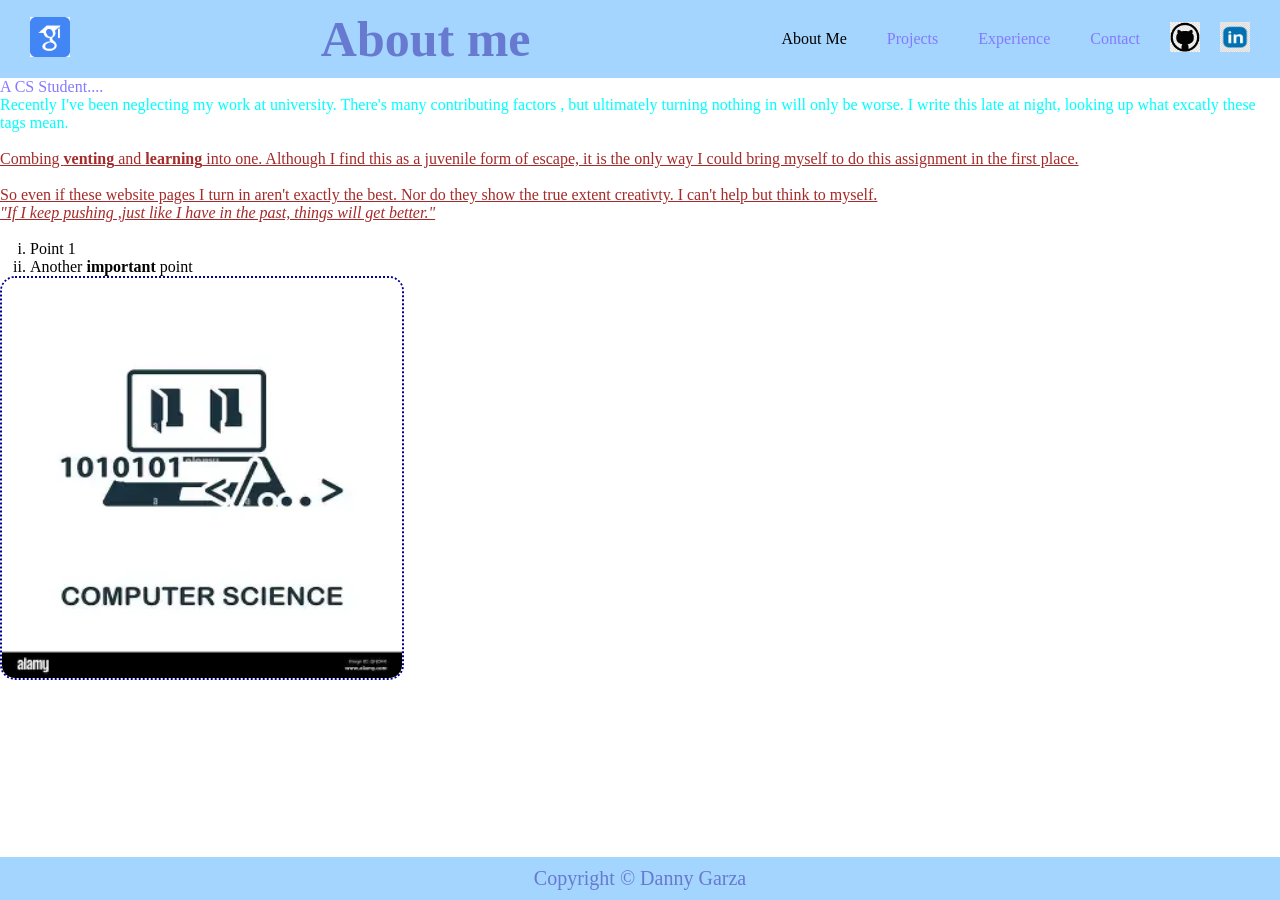
==== index.html @ eb16a06a "Update index.html icon logo changes" ====
<!DOCTYPE html>
<html>
    <head>
        <link rel="stylesheet" href="styles.css">
        <link rel="shortcut icon" href="images/gscholar
.png">
        <title>Home</title>
    </head>
    <body>
        <header>
            <div class="logo">
                <img src="images/gscholar.png">
            </div>
            <!--heading tag h1,h2,h3...,h6-->
            <h1>About me</h1>
            <!-- use anchor tag for links -->
            <ul class="nav-bar"> <!--unordered list tag -->
                <li><a class="current" href="index.html">About Me</a></li> <!-- list item tag -->
                <li><a href="projects.html">Projects</a></li>
                <li><a href="experience.html">Experience</a></li>
                <li><a href="contact.html">Contact</a></li>
            </ul>

            <div class="socials">
                <a href="https://github.com/dgaf56" target="_blank"><img src="images/github-logo.png"></a>
                <a href=""><img src="images/linkedin-logo.png"></a>
            </div>
        </header>

        <div class="content">
            <p>A CS Student....</p>
            <!--paragraph tag-->
            <p style="color:aqua;"> Recently I've been neglecting my work at university. There's many contributing factors , but ultimately turning nothing in will only be worse.
            I write this late at night, looking up what excatly these tags mean. </p>

                <br/>
                

            <p class="abtMeText"> Combing <b>venting</b> and <b>learning</b> into one. 
                Although I find this as a juvenile form of escape, it is the only way I could bring myself to do this assignment in the first place.
                </p>

                <br/>

            <p class="abtMeText"> So even if these website pages I turn in aren't exactly the best. Nor do they show the true extent creativty. I can't help but think to myself. <br/> <!--break tag-->
                <i> "If I keep pushing ,just like I have in the past, things will get better."</i></p>

            <br/>

            <ol type="i" class="list-aboutme">
                <li>Point 1</li>
                <li>Another <b>important</b> point</li>
            </ol>

            <img class="home-image" src="images/icon.png" width="400" height="400" alt="Cannot load icon">
        </div>

        <footer>
            Copyright &copy; Danny Garza
        </footer>

    </body>

</html>
---- styles.css ----
*
{
    margin: 0px; /* property-name: property-value; */
    padding: 0px;
}

header{
    display:flex;
    justify-content: space-between;
    align-items: center;
    background-color: #a3d5ff;
    padding: 10px 30px;

    position: sticky;
    top:0;
}

.logo img{
    width: 40px;
}

header h1{
    text-align: center;
    color: #6879d0;
    flex: 1;
    font: 50px "Times New Roman";
    font-weight:800;
}

.nav-bar{
    display: flex;
    gap: 40px;
    list-style-type: none;
}

.socials{
    padding-left: 30px;
    display: flex;
    gap: 20px;
}

.socials img{
    width:30px;
    height: 30px;
}

.nav-bar a{
    color:#8579ff;
}

.nav-bar .current{
    color:#000000;
}

a:link{
    text-decoration: none;
}

a:visited{
    text-decoration: none;
}

a:hover{
    text-decoration: underline;
}


.content{
    width: 100%;
    padding-bottom: 57px;
    /*background-image: url(images/icon.png);
    background-repeat: no-repeat;
    background-size: cover;
    background-position: center;*/
}

.home-image{
    border-style: dotted;
    border-width: 2px;
    border-radius: 15px;
    border-color: darkblue;
}

.content p{
    color:#8579ff;
}

.content .abtMeText{
    color:brown;
    text-decoration: underline;
}

.list-aboutme{
    list-style-type: lower-roman;
    padding-left: 30px;
}

footer{
    width: 100%;
    position: fixed;
    bottom: 0;
    color: #6879d0;
    background-color:  #a3d5ff;
    text-align: center;
    padding-top: 10px;
    padding-bottom: 10px;
    font-size: 20px;
}

.project-table{
    
    border-collapse: collapse;
    margin: auto;

    margin-top: 10px;
}

.project-table td, .project-table th{
    border: 1px dashed black;
    padding: 3px;
    text-align: center;
}

.content form{
    width: fit-content;
    margin: auto;
    text-align: left;
    padding: 5px;
}

.content legend{
    text-align: center;
}
.content fieldset{
    padding: 3px;
}

.content label{
    display: inline-block;
    vertical-align: top;
    width: 75px;
}

.content input, .content textarea{
    margin-bottom: 5px;
    width: 250px;
    padding: 6px;
    border: 1px solid #bbbbbb;
    border-radius: 4px;
    font-size: 14px;
    box-sizing: border-box;
}
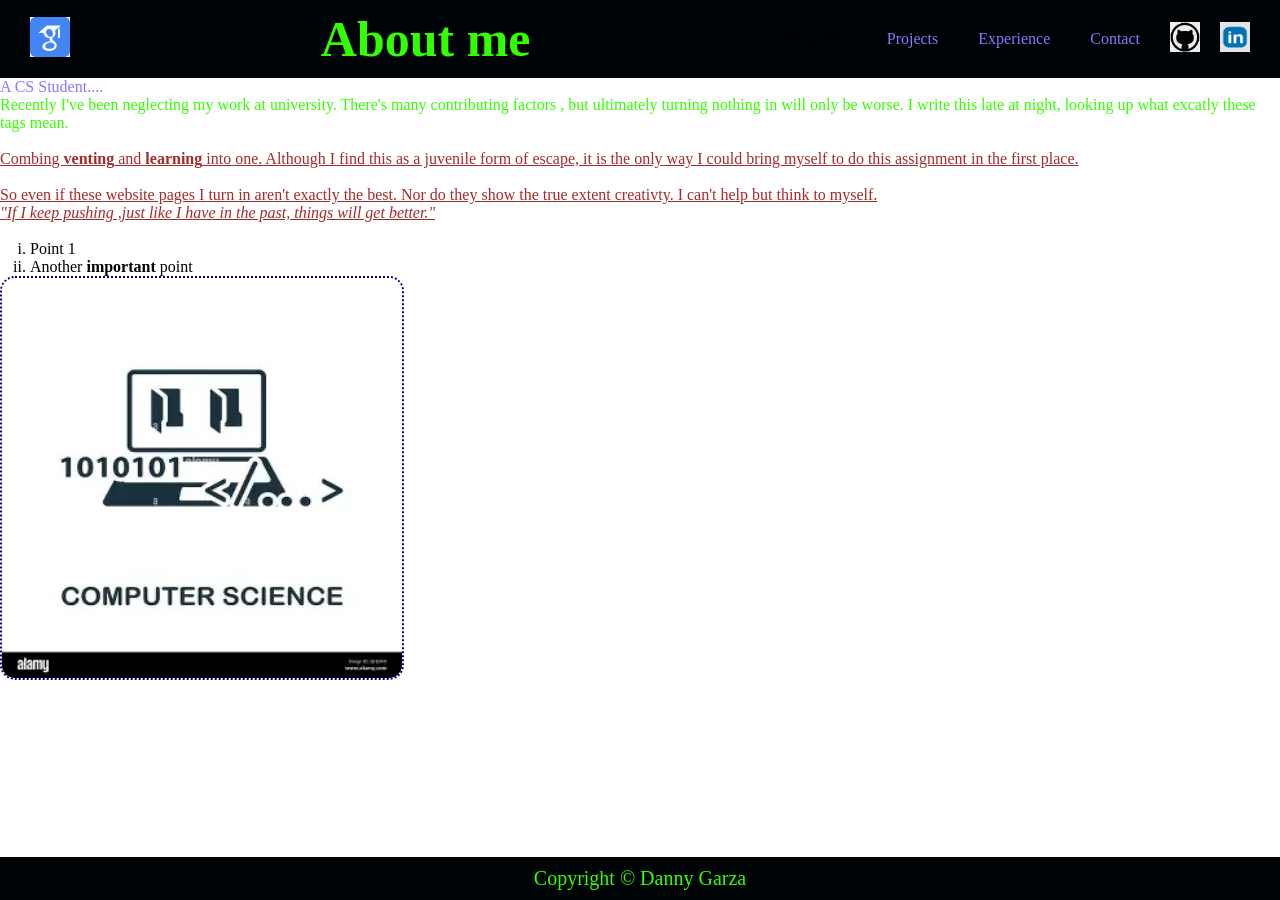
==== commit d18f2a1f: "Update index.html" ====
--- a/index.html
+++ b/index.html
@@ -30,7 +30,7 @@
         <div class="content">
             <p>A CS Student....</p>
             <!--paragraph tag-->
-            <p style="color:aqua;"> Recently I've been neglecting my work at university. There's many contributing factors , but ultimately turning nothing in will only be worse.
+            <p style="color:#33ff00;"> Recently I've been neglecting my work at university. There's many contributing factors , but ultimately turning nothing in will only be worse.
             I write this late at night, looking up what excatly these tags mean. </p>
 
                 <br/>
@@ -66,3 +66,4 @@
 
 
 
+
--- a/styles.css
+++ b/styles.css
@@ -8,7 +8,7 @@
     display:flex;
     justify-content: space-between;
     align-items: center;
-    background-color: #a3d5ff;
+    background-color: #000306;
     padding: 10px 30px;
 
     position: sticky;
@@ -21,7 +21,7 @@
 
 header h1{
     text-align: center;
-    color: #6879d0;
+    color: #33ff00;
     flex: 1;
     font: 50px "Times New Roman";
     font-weight:800;
@@ -99,8 +99,8 @@
     width: 100%;
     position: fixed;
     bottom: 0;
-    color: #6879d0;
-    background-color:  #a3d5ff;
+    color: #33ff00;
+    background-color:  #000306;
     text-align: center;
     padding-top: 10px;
     padding-bottom: 10px;
@@ -150,3 +150,4 @@
     font-size: 14px;
     box-sizing: border-box;
 }
+
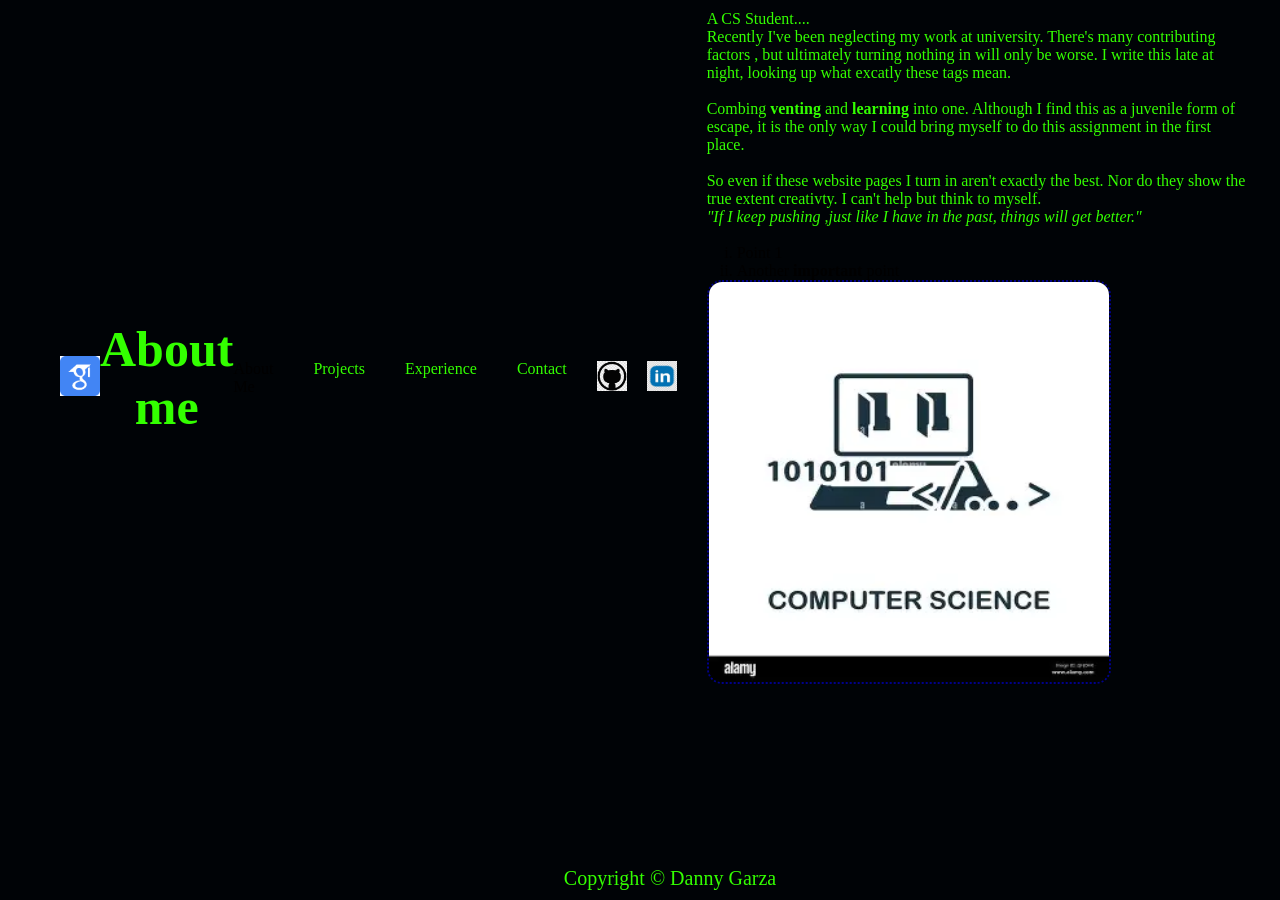
==== commit b6feedb0: "Update index.html" ====
--- a/index.html
+++ b/index.html
@@ -36,13 +36,13 @@
                 <br/>
                 
 
-            <p class="abtMeText"> Combing <b>venting</b> and <b>learning</b> into one. 
+            <p style="color:#33ff00;"> Combing <b>venting</b> and <b>learning</b> into one. 
                 Although I find this as a juvenile form of escape, it is the only way I could bring myself to do this assignment in the first place.
                 </p>
 
                 <br/>
 
-            <p class="abtMeText"> So even if these website pages I turn in aren't exactly the best. Nor do they show the true extent creativty. I can't help but think to myself. <br/> <!--break tag-->
+            <p style="color:#33ff00;"> So even if these website pages I turn in aren't exactly the best. Nor do they show the true extent creativty. I can't help but think to myself. <br/> <!--break tag-->
                 <i> "If I keep pushing ,just like I have in the past, things will get better."</i></p>
 
             <br/>
@@ -67,3 +67,4 @@
 
 
 
+
--- a/styles.css
+++ b/styles.css
@@ -45,7 +45,7 @@
 }
 
 .nav-bar a{
-    color:#8579ff;
+    color:#33ff00;
 }
 
 .nav-bar .current{
@@ -82,7 +82,7 @@
 }
 
 .content p{
-    color:#8579ff;
+    color:#33ff00;
 }
 
 .content .abtMeText{
@@ -94,7 +94,12 @@
     list-style-type: lower-roman;
     padding-left: 30px;
 }
-
+Body{
+    display:flex;
+    justify-content: space-between;
+    align-items: center;
+    background-color: #000306;
+    padding: 10px 30px;
 footer{
     width: 100%;
     position: fixed;
@@ -151,3 +156,6 @@
     box-sizing: border-box;
 }
 
+
+
+
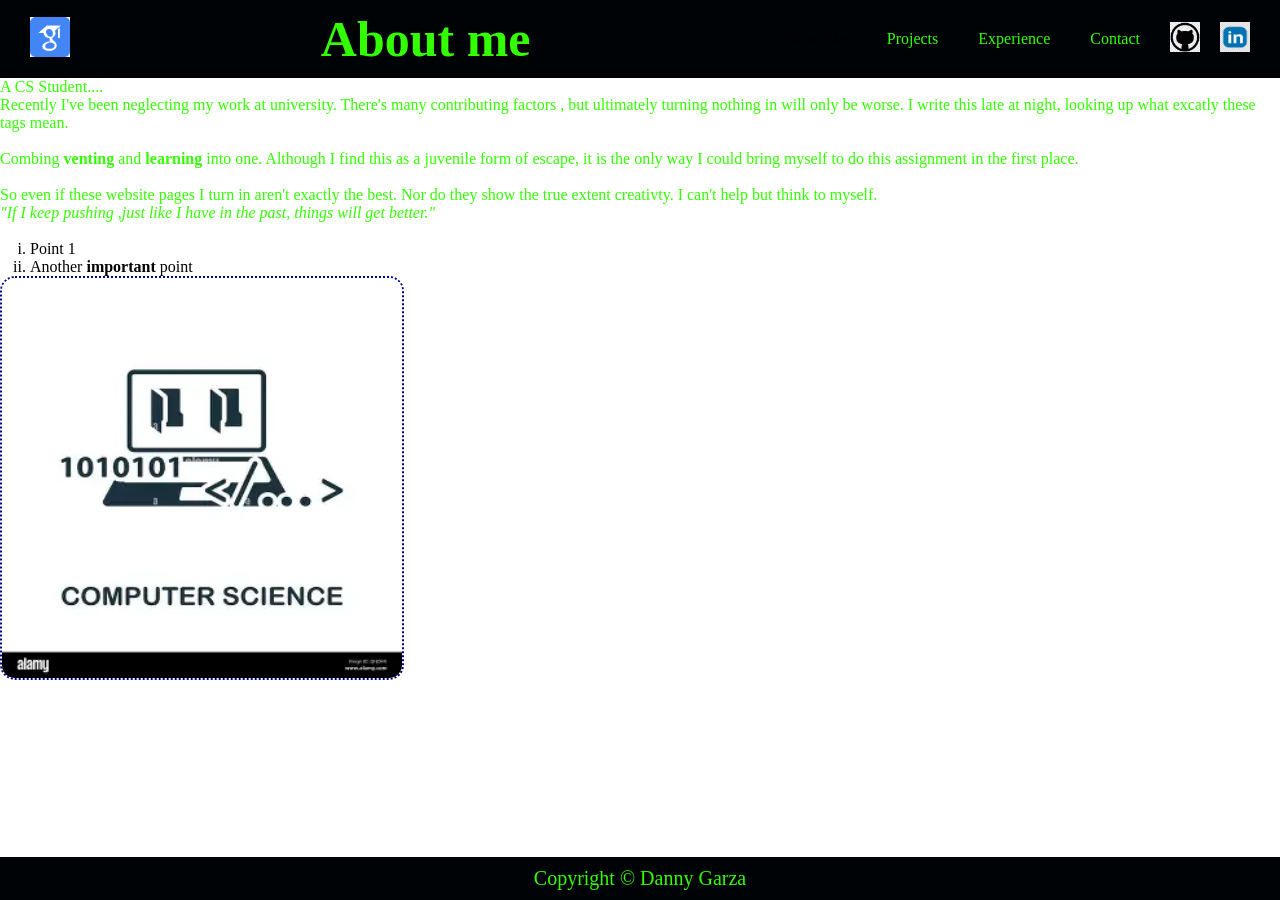
==== commit 6d7475fa: "Update index.html" ====
--- a/index.html
+++ b/index.html
@@ -2,8 +2,7 @@
 <html>
     <head>
         <link rel="stylesheet" href="styles.css">
-        <link rel="shortcut icon" href="images/gscholar
-.png">
+        <link rel="shortcut icon" href="icons8-fallout-shelter-50.png">
         <title>Home</title>
     </head>
     <body>
@@ -68,3 +67,4 @@
 
 
 
+
--- a/styles.css
+++ b/styles.css
@@ -94,12 +94,7 @@
     list-style-type: lower-roman;
     padding-left: 30px;
 }
-Body{
-    display:flex;
-    justify-content: space-between;
-    align-items: center;
-    background-color: #000306;
-    padding: 10px 30px;
+
 footer{
     width: 100%;
     position: fixed;
@@ -159,3 +154,5 @@
 
 
 
+
+
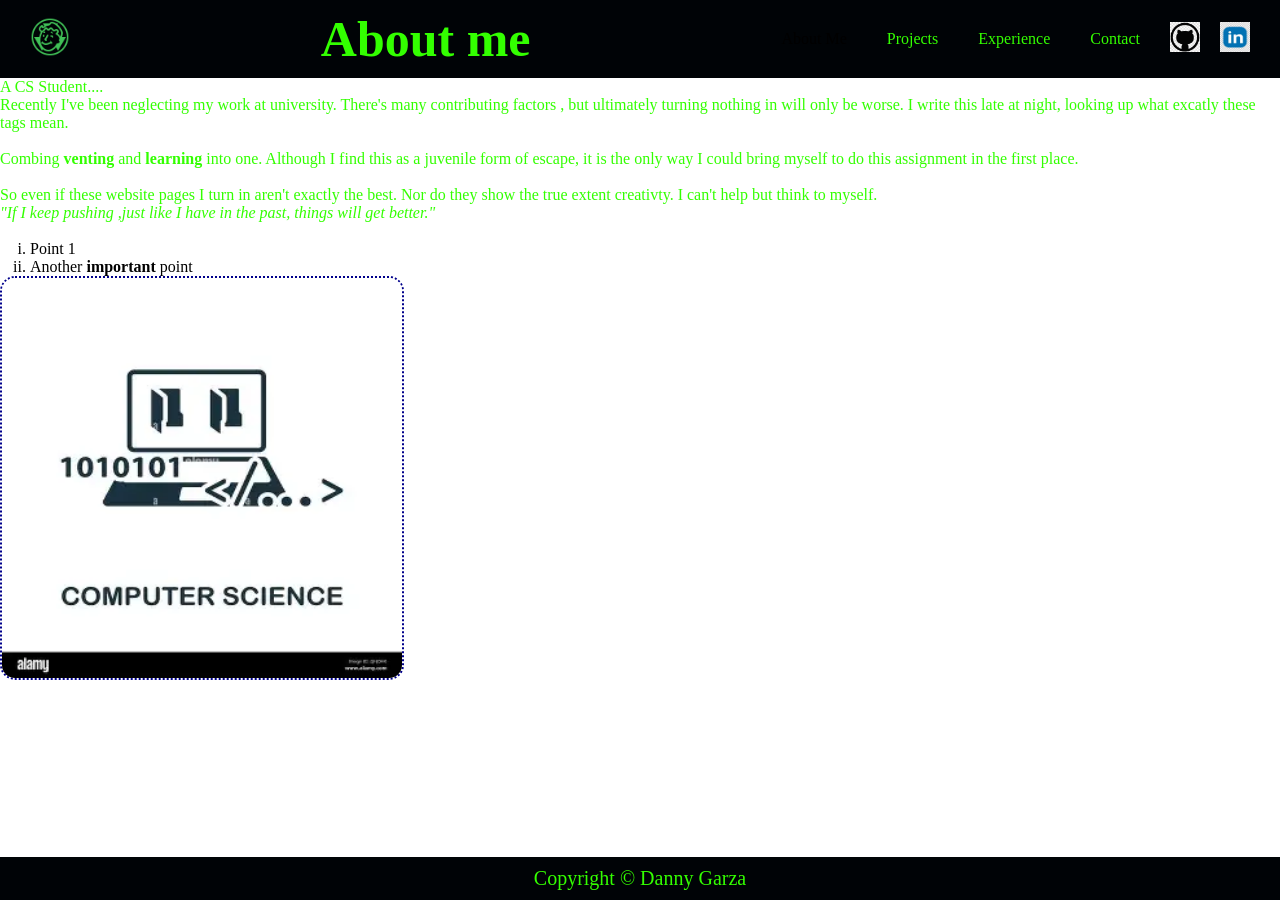
==== commit 62514eae: "Update index.html" ====
--- a/index.html
+++ b/index.html
@@ -2,13 +2,13 @@
 <html>
     <head>
         <link rel="stylesheet" href="styles.css">
-        <link rel="shortcut icon" href="icons8-fallout-shelter-50.png">
+        <link rel="shortcut icon" href="images/icons8-fallout-shelter-50.png">
         <title>Home</title>
     </head>
     <body>
         <header>
             <div class="logo">
-                <img src="images/gscholar.png">
+                <img src="images/icons8-fallout-shelter-50.png">
             </div>
             <!--heading tag h1,h2,h3...,h6-->
             <h1>About me</h1>
@@ -68,3 +68,5 @@
 
 
 
+
+
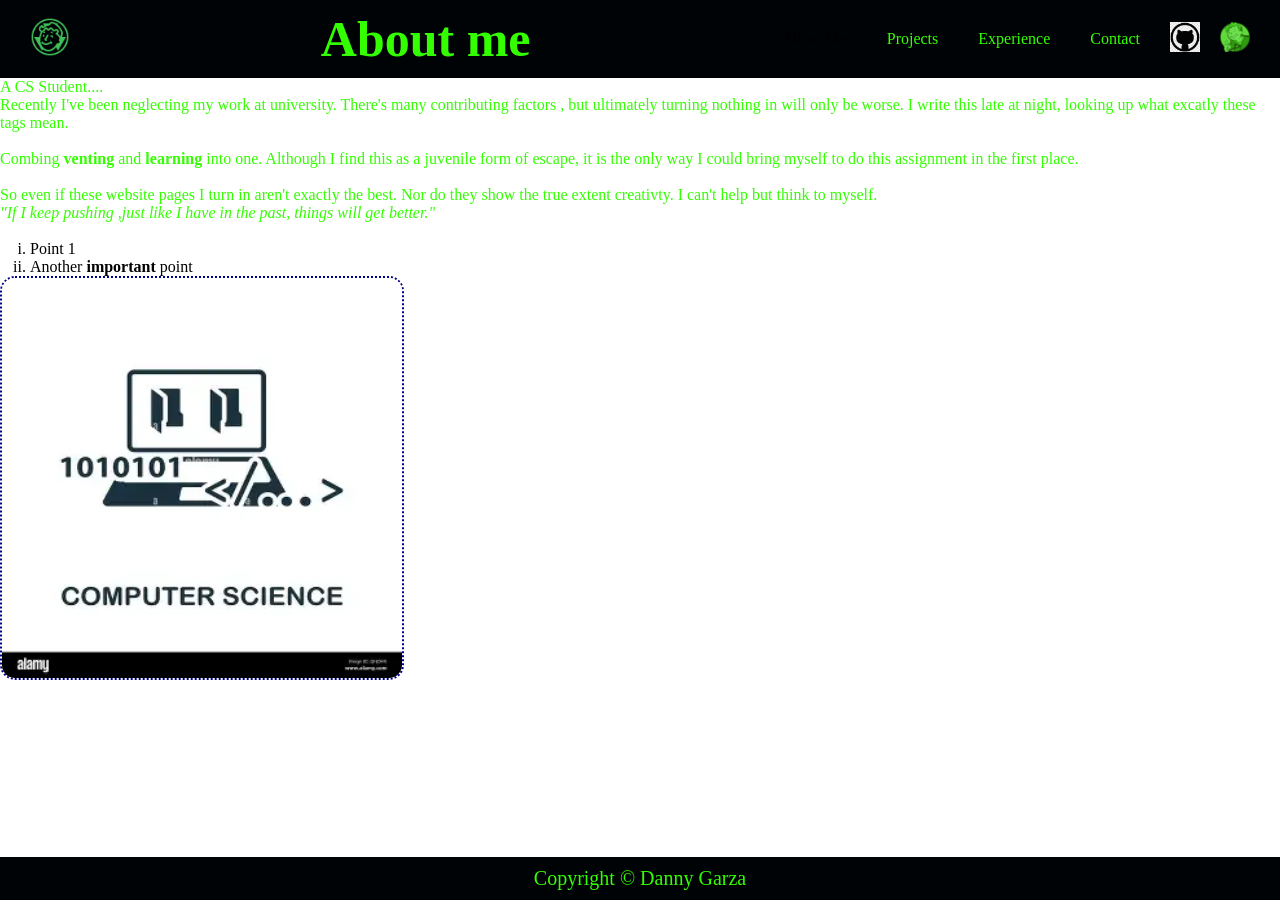
==== commit 943c15f1: "Update index.html" ====
--- a/index.html
+++ b/index.html
@@ -22,7 +22,7 @@
 
             <div class="socials">
                 <a href="https://github.com/dgaf56" target="_blank"><img src="images/github-logo.png"></a>
-                <a href=""><img src="images/linkedin-logo.png"></a>
+                <a href=""><img src="images/pngimg.com - fallout_PNG72.png"></a>
             </div>
         </header>
 
@@ -70,3 +70,4 @@
 
 
 
+
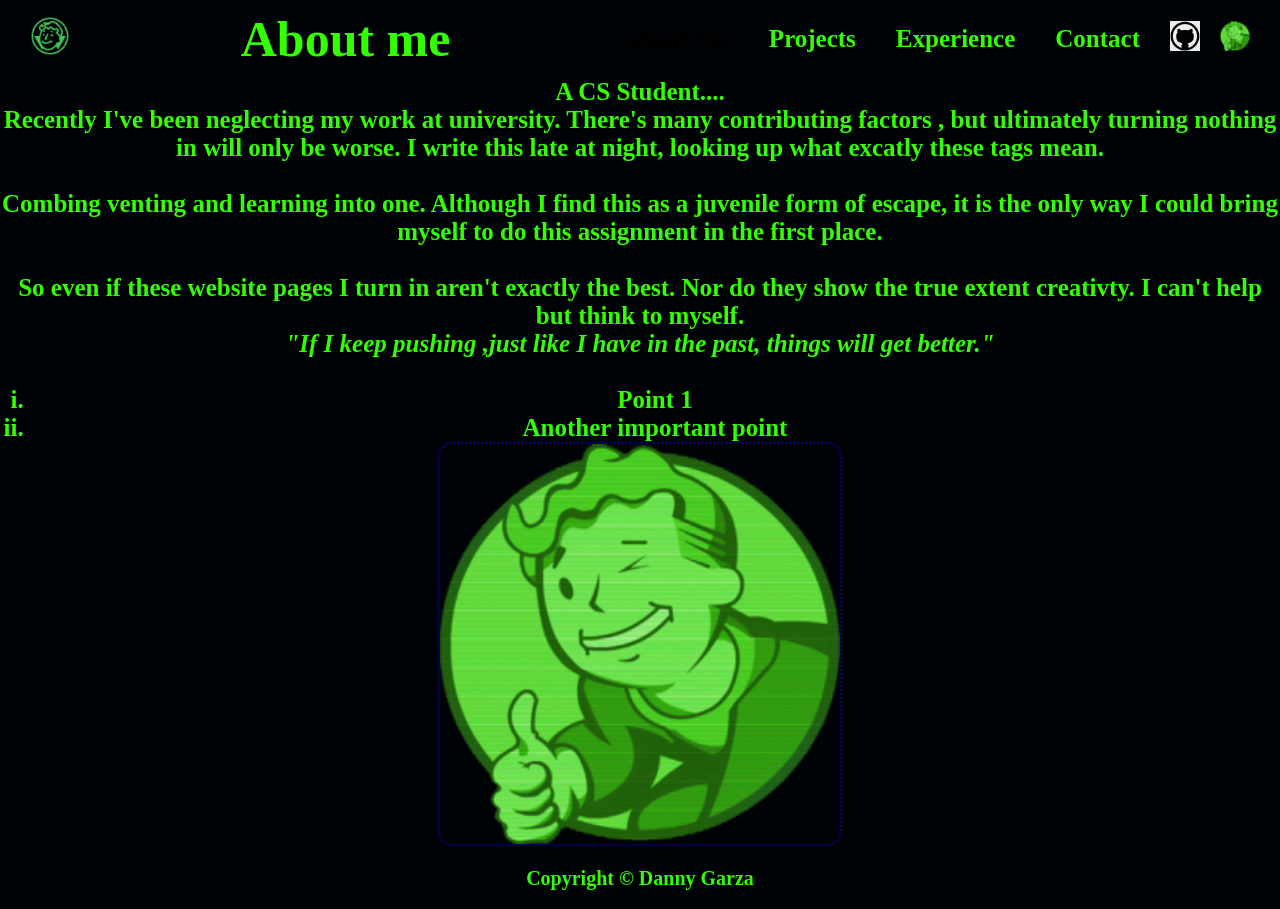
==== commit 62356182: "Update index.html" ====
--- a/index.html
+++ b/index.html
@@ -51,7 +51,7 @@
                 <li>Another <b>important</b> point</li>
             </ol>
 
-            <img class="home-image" src="images/icon.png" width="400" height="400" alt="Cannot load icon">
+            <img class="home-image" src="images/pngimg.com - fallout_PNG72.png" width="400" height="400" alt="Cannot load icon">
         </div>
 
         <footer>
@@ -71,3 +71,4 @@
 
 
 
+
--- a/styles.css
+++ b/styles.css
@@ -95,6 +95,16 @@
     padding-left: 30px;
 }
 
+body{
+    background-color:    #000306;
+    text-align: center;
+    color: #33ff00;
+    flex: 1;
+    font: 25px "Times New Roman";
+    font-weight:800;
+    text-color:    #33ff00;
+}
+
 footer{
     width: 100%;
     position: fixed;
@@ -156,3 +166,5 @@
 
 
 
+
+
